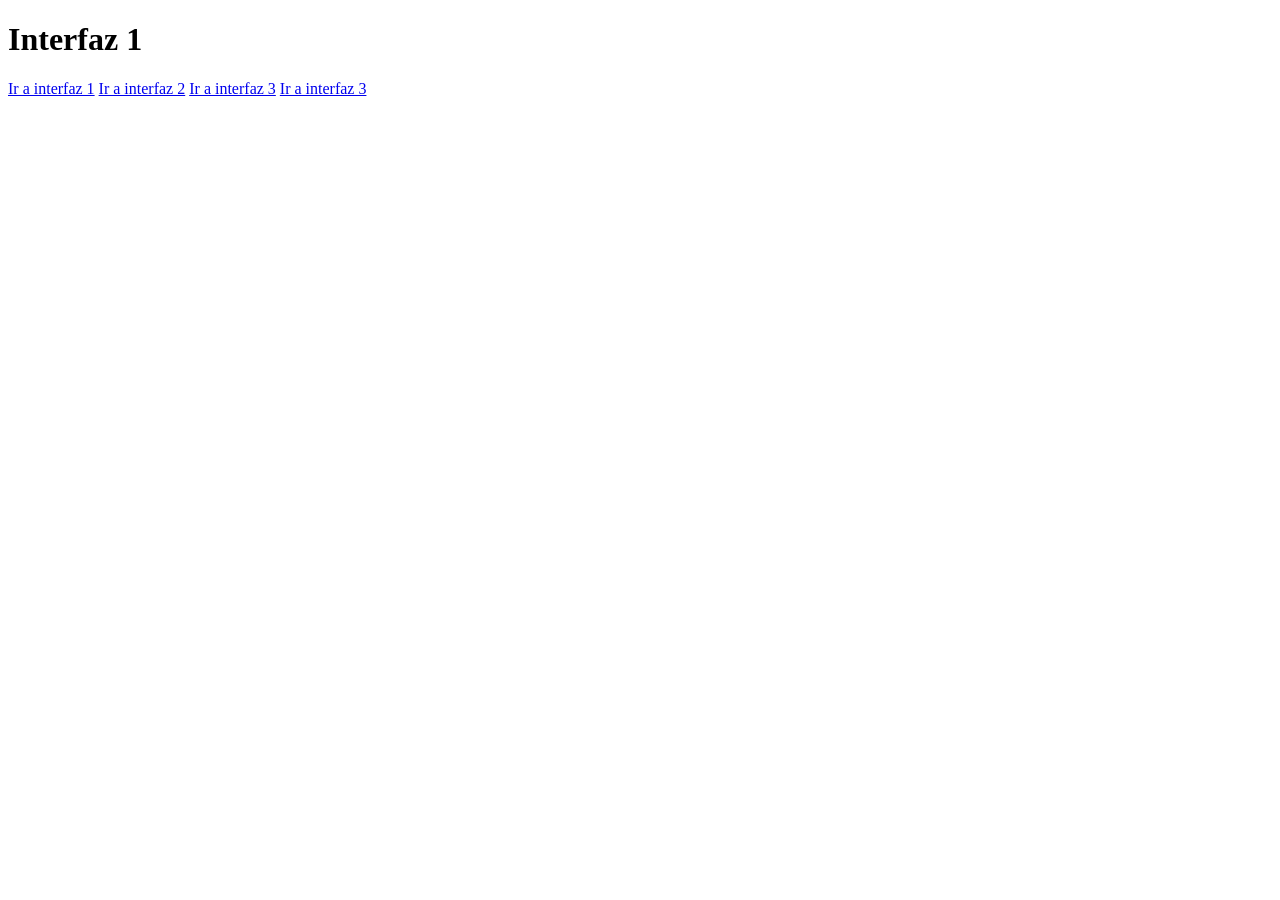
==== index.html @ c9df2ade "interfaz 2 y el index" ====
<!DOCTYPE html>

<html lang="es">
    <head>
        <meta charset="UTF-8">
        <meta name="viewport" content="width=device-width, initial-scale=1.0">
    </head>

    <body>
        <h1>Interfaz 1</h1>
        <a href="enun-1/interfaz-1.html">Ir a interfaz 1</a>
        <a href="enun-1/interfaz-2.html">Ir a interfaz 2</a>
        <a href="enun-2/noticias.html">Ir a interfaz 3</a>
        <a href="enun-3/financial-dashboard.html">Ir a interfaz 3</a>
    </body>
</html>
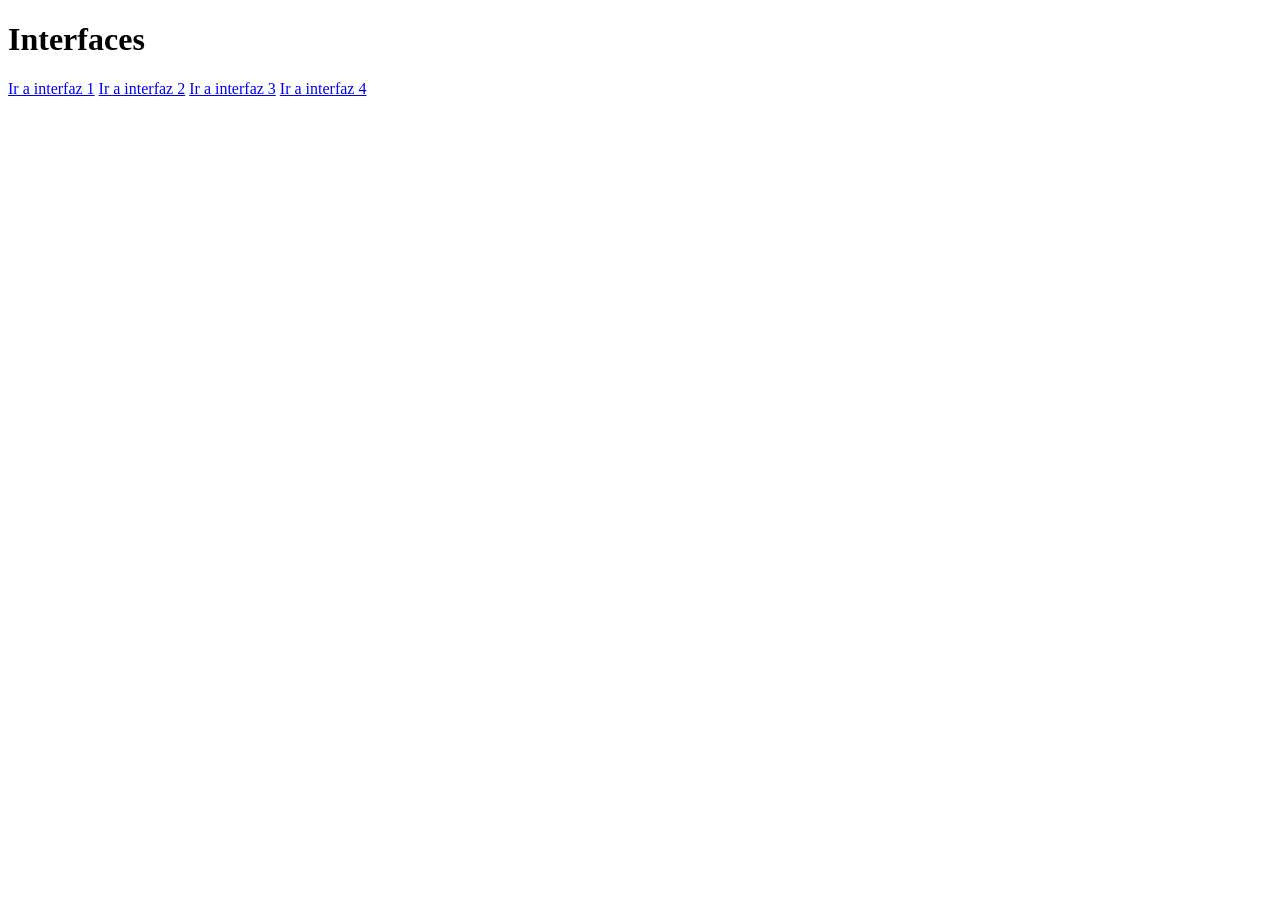
==== commit 12ec9522: "no quiere entrar al login" ====
--- a/index.html
+++ b/index.html
@@ -7,10 +7,34 @@
     </head>
 
     <body>
-        <h1>Interfaz 1</h1>
+        <h1>Interfaces</h1>
         <a href="enun-1/interfaz-1.html">Ir a interfaz 1</a>
         <a href="enun-1/interfaz-2.html">Ir a interfaz 2</a>
         <a href="enun-2/noticias.html">Ir a interfaz 3</a>
-        <a href="enun-3/financial-dashboard.html">Ir a interfaz 3</a>
+        <a href="enun-3/financial-dashboard-login.html">Ir a interfaz 4</a>
     </body>
-</html>+</html>
+
+
+
+
+
+
+
+
+
+
+
+
+
+
+
+
+
+
+
+
+
+
+
+
